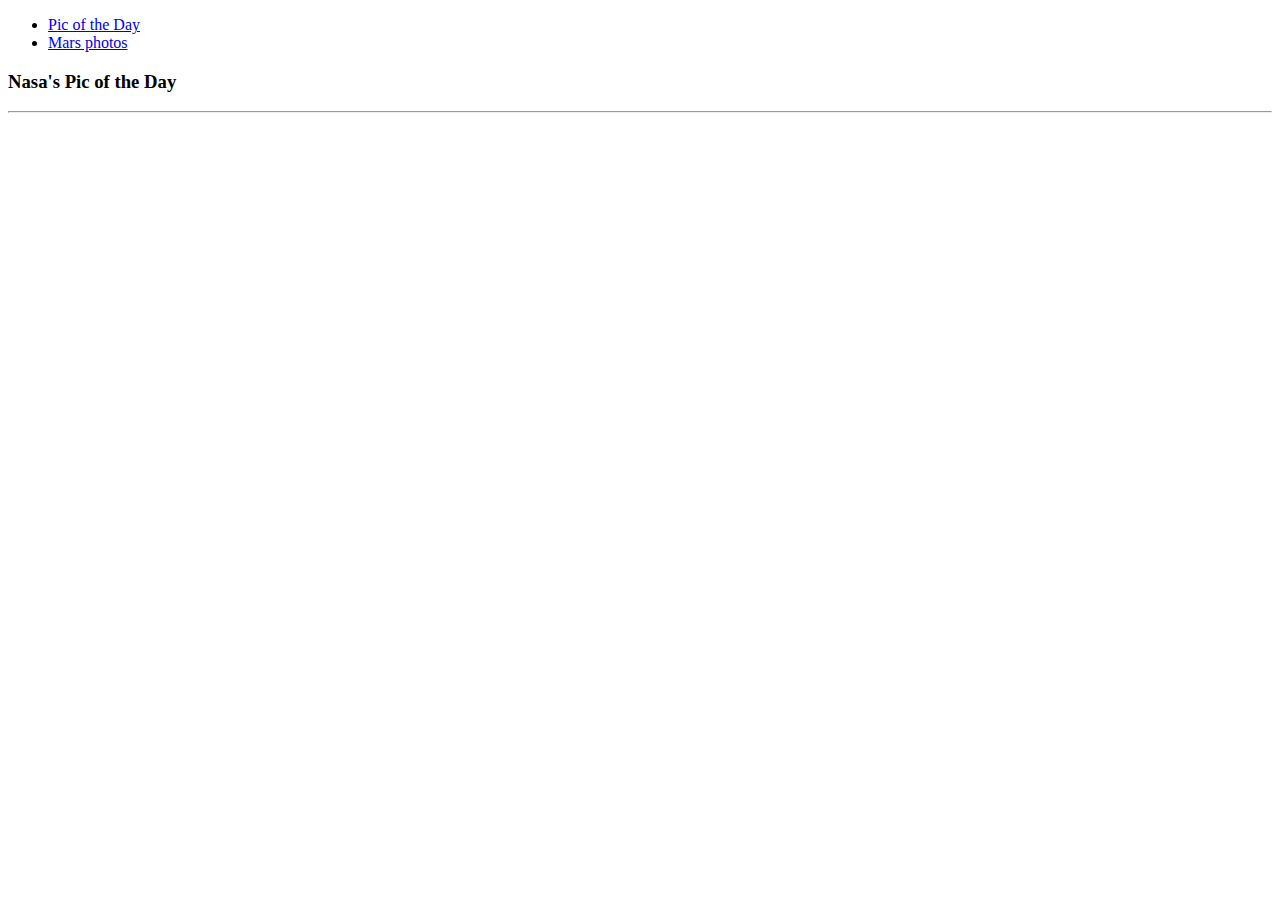
==== index.html @ 7e1c87ad "saving old work" ====
<!DOCTYPE html>
<html lang="en">
<head>
    <meta charset="UTF-8">
    <meta http-equiv="X-UA-Compatible" content="IE=edge">
    <meta name="viewport" content="width=device-width, initial-scale=1.0">
    
    <script src = "https://ajax.googleapis.com/ajax/libs/jquery/3.2.1/jquery.min.js"></script>
    <link rel="stylesheet" href="https://cdn.jsdelivr.net/npm/bootstrap@4.1.3/dist/css/bootstrap.min.css" integrity="sha384-MCw98/SFnGE8fJT3GXwEOngsV7Zt27NXFoaoApmYm81iuXoPkFOJwJ8ERdknLPMO" crossorigin="anonymous">
    <style>
      img{
        width:450px;
        height: auto;
      }
    </style>
    <title>Excercise 3</title>
</head>
<body>
  <ul class="nav nav-tabs">
    <li class="nav-item">
      <a class="nav-link active" aria-current="page" href="index.html">Pic of the Day</a>
    </li>
    <li class="nav-item">
      <a class="nav-link" href="mars.html">Mars photos</a>
    </li>
  </ul>
  <div class="container">
  <h3>Nasa's Pic of the Day</h3>
  <hr>
      <img id="pod" >
      <p id="picname" class="font-italic" ></p>
      </div>
</body>
<script>
  let nasakey = 'yymUPgNJyTXUIFwoJ0fZLMv4tYf446P4bAROvs1t'
  function getPhotoOfTheDay(){//pulls events from the server to create radio buttons 
    const xhttp = new XMLHttpRequest();
    xhttp.onload = function() {
       let string = this.responseText
       let j = JSON.parse(string)
       //once loaded type code here
        console.log(j.url)
        $('img').attr({'src':j.url, 'alt':j.explanation, 'title':j.title})
        $('#picname').html(j.title + ' copyright '+ j.copyright)
    }
    xhttp.open("GET", 'https://api.nasa.gov/planetary/apod?api_key=yymUPgNJyTXUIFwoJ0fZLMv4tYf446P4bAROvs1t', true);
    xhttp.send();
}
getPhotoOfTheDay()
</script>
</html>
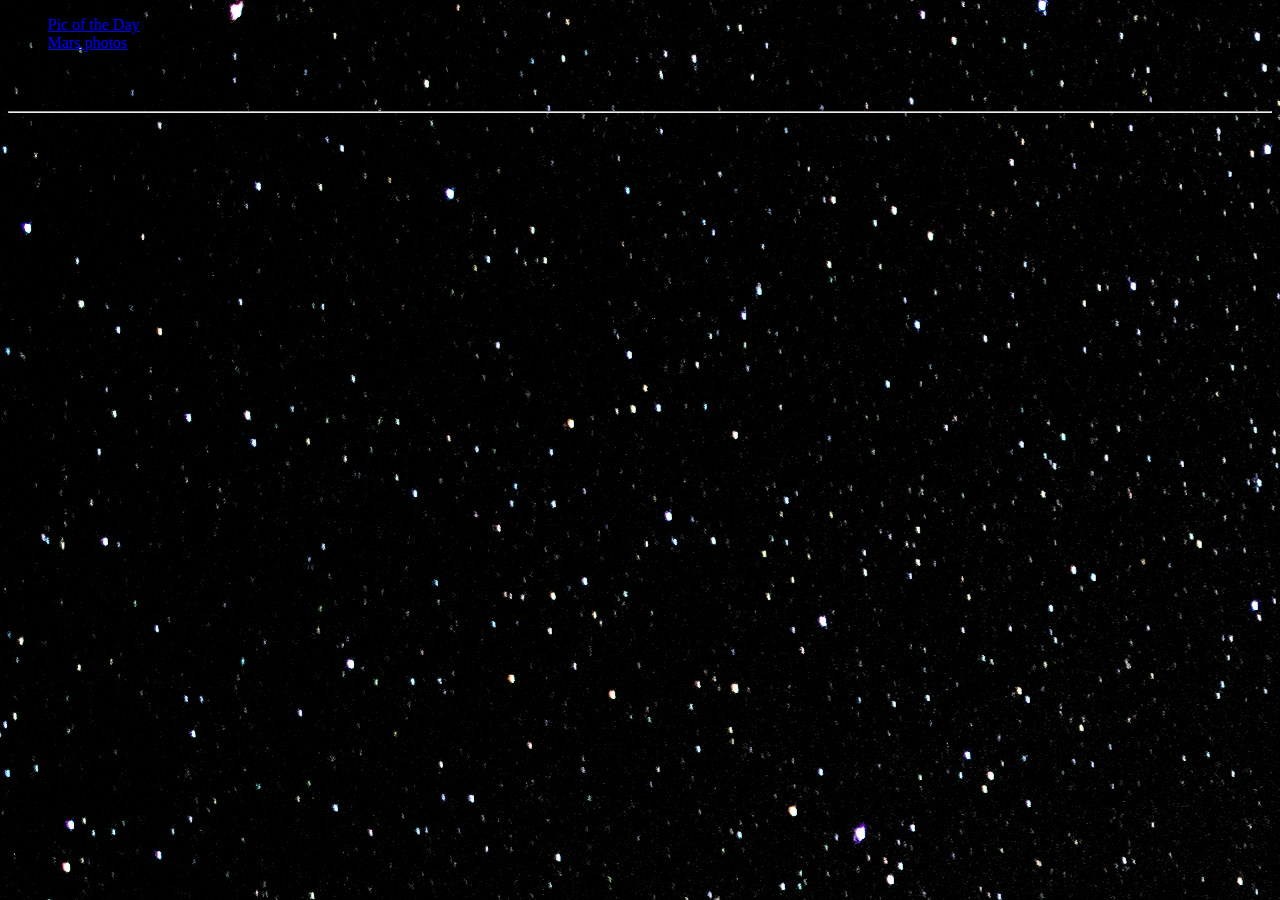
==== commit 2f21d9a6: "Added background to website" ====
--- a/index.html
+++ b/index.html
@@ -7,6 +7,7 @@
     
     <script src = "https://ajax.googleapis.com/ajax/libs/jquery/3.2.1/jquery.min.js"></script>
     <link rel="stylesheet" href="https://cdn.jsdelivr.net/npm/bootstrap@4.1.3/dist/css/bootstrap.min.css" integrity="sha384-MCw98/SFnGE8fJT3GXwEOngsV7Zt27NXFoaoApmYm81iuXoPkFOJwJ8ERdknLPMO" crossorigin="anonymous">
+    <link rel="stylesheet" href="./style.css">
     <style>
       img{
         width:450px;
--- a/style.css
+++ b/style.css
@@ -0,0 +1,3 @@
+body {
+    background-image: url('./images/space.jpg');
+}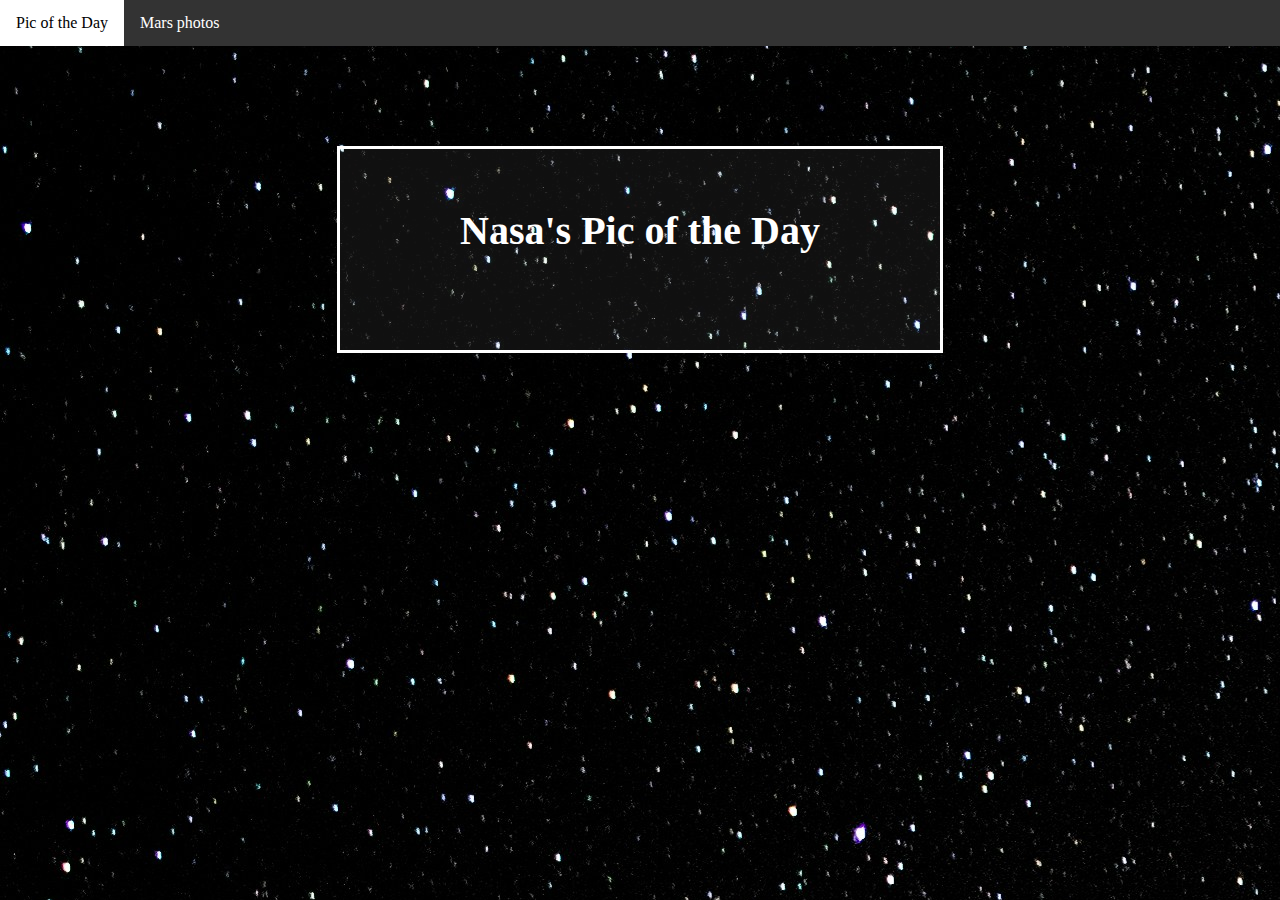
==== commit e7f2a95b: "added navbar" ====
--- a/index.html
+++ b/index.html
@@ -6,31 +6,40 @@
     <meta name="viewport" content="width=device-width, initial-scale=1.0">
     
     <script src = "https://ajax.googleapis.com/ajax/libs/jquery/3.2.1/jquery.min.js"></script>
-    <link rel="stylesheet" href="https://cdn.jsdelivr.net/npm/bootstrap@4.1.3/dist/css/bootstrap.min.css" integrity="sha384-MCw98/SFnGE8fJT3GXwEOngsV7Zt27NXFoaoApmYm81iuXoPkFOJwJ8ERdknLPMO" crossorigin="anonymous">
+    <!-- <link rel="stylesheet" href="https://cdn.jsdelivr.net/npm/bootstrap@4.1.3/dist/css/bootstrap.min.css" integrity="sha384-MCw98/SFnGE8fJT3GXwEOngsV7Zt27NXFoaoApmYm81iuXoPkFOJwJ8ERdknLPMO" crossorigin="anonymous"> -->
     <link rel="stylesheet" href="./style.css">
+    <link rel="stylesheet" href="./navbar.css">
     <style>
       img{
         width:450px;
         height: auto;
       }
     </style>
-    <title>Excercise 3</title>
+    <title>Picture of the Day</title>
 </head>
+
+
 <body>
-  <ul class="nav nav-tabs">
-    <li class="nav-item">
-      <a class="nav-link active" aria-current="page" href="index.html">Pic of the Day</a>
+<nav>
+  <ul >
+    <li>
+      <a class="active" href="index.html">Pic of the Day</a>
     </li>
     <li class="nav-item">
       <a class="nav-link" href="mars.html">Mars photos</a>
     </li>
   </ul>
+</nav>
+<main>
   <div class="container">
-  <h3>Nasa's Pic of the Day</h3>
-  <hr>
+    <div>
+      <h2 id="title">Nasa's Pic of the Day</h2>
       <img id="pod" >
       <p id="picname" class="font-italic" ></p>
-      </div>
+    </div>
+  </div> 
+</main>
+    
 </body>
 <script>
   let nasakey = 'yymUPgNJyTXUIFwoJ0fZLMv4tYf446P4bAROvs1t'
--- a/style.css
+++ b/style.css
@@ -1,3 +1,36 @@
 body {
     background-image: url('./images/space.jpg');
-}+    margin: 0px;
+    
+}
+
+main {
+   justify-content: center;
+    align-items: center;
+    display: flex; 
+}
+
+.container {
+    border-color: white;
+    border-style: solid;
+    background-color: rgba(255, 255, 255, 0.062);
+
+    max-width: max-content;
+    padding: 25px 75px;
+
+    margin-top: 100px;
+    display: flex;
+
+    color: white;
+    text-align: center;
+}
+
+#title {
+    font-size: 40px;;
+}
+
+#picname {
+    font-size: 20px;
+}
+
+
--- a/navbar.css
+++ b/navbar.css
@@ -0,0 +1,31 @@
+body{
+    margin:0;
+}
+ul {
+    list-style-type: none;
+    margin: 0;
+    padding: 0;
+    overflow: hidden;
+    background-color: #333;
+  }
+  
+  li {
+    float: left;
+  }
+  
+  li a {
+    display: block;
+    color: white;
+    text-align: center;
+    padding: 14px 16px;
+    text-decoration: none;
+  }
+  
+  li a:hover:not(.active) {
+    background-color: #111;
+  }
+  
+  .active {
+    background-color: white;
+    color: black;
+  }